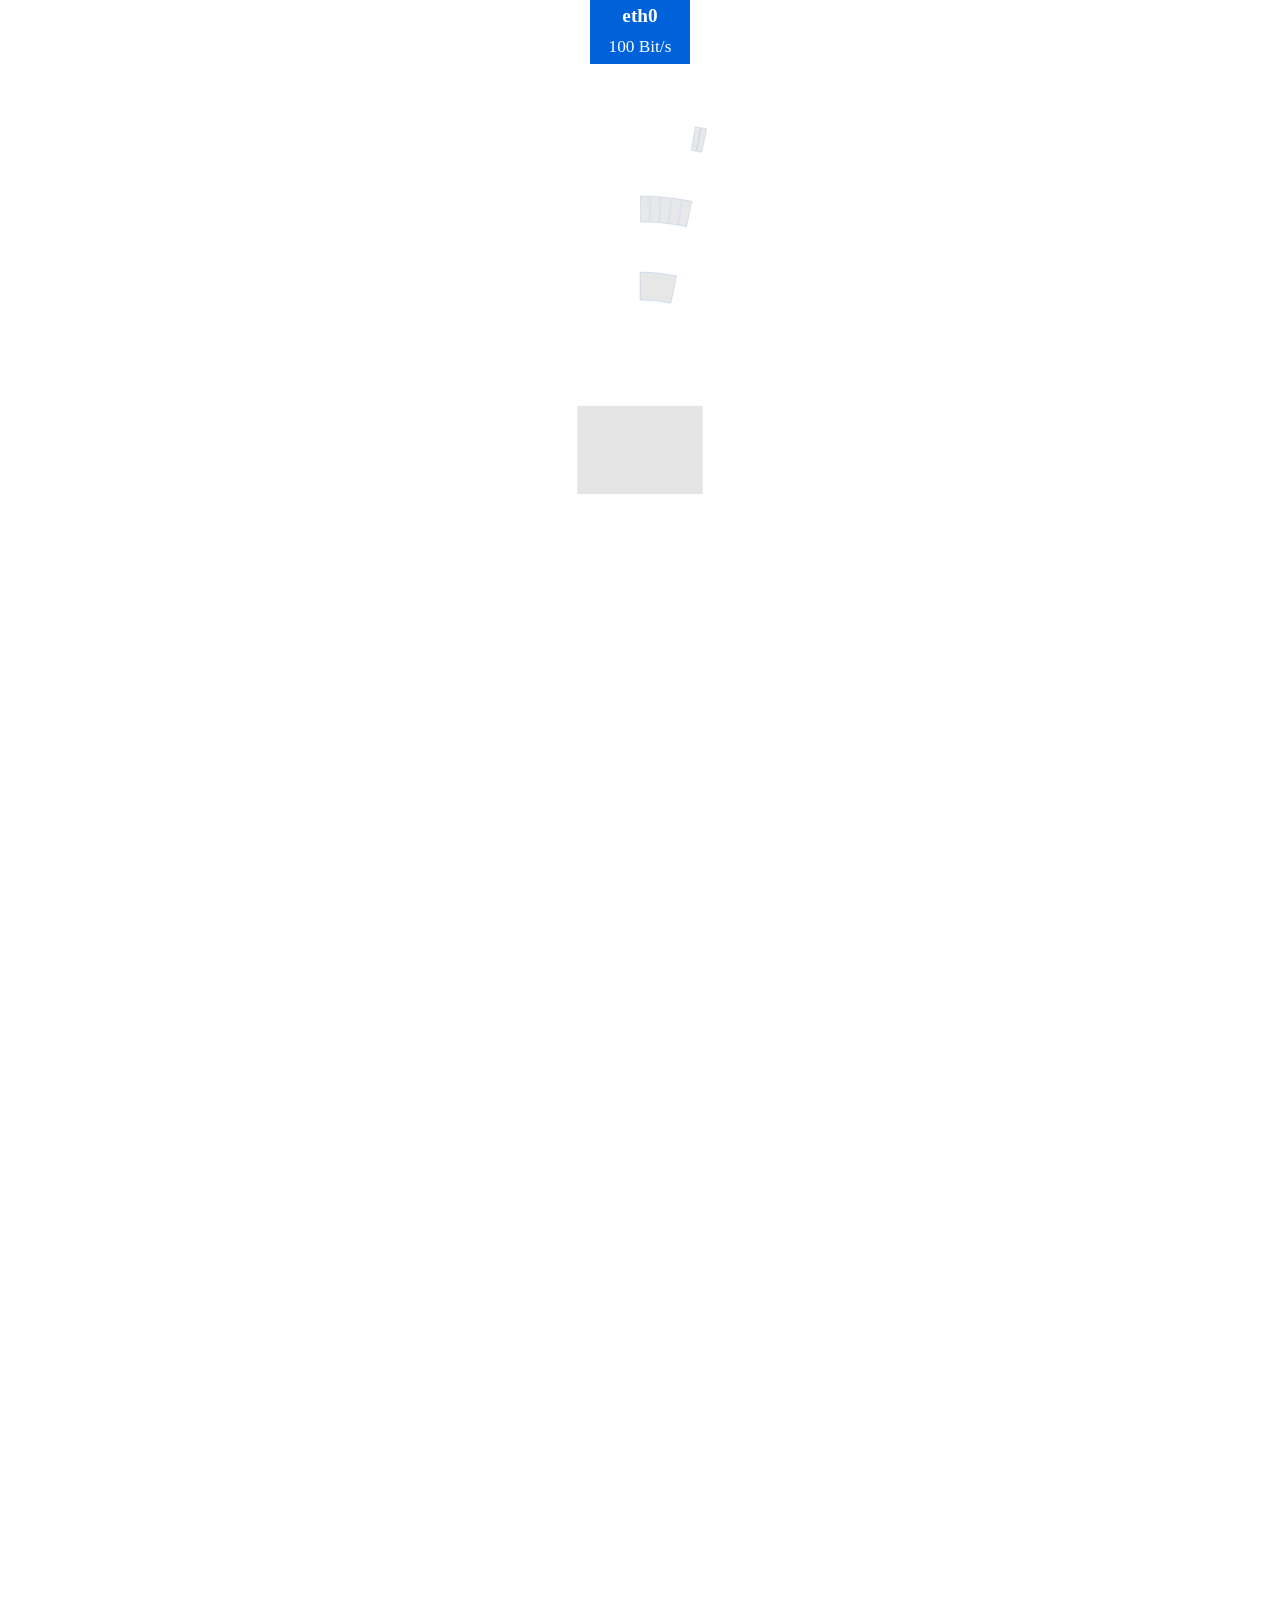
==== warpgate.html @ 89ef8bbe "initial commit" ====
﻿<!DOCTYPE html>
<html>
<head>
<meta charset="UTF-8">
<script src="jquery-2.1.1.js"></script>
<script src="jquery.easing.1.3.js"></script>
<script src="rng.js"></script>
<script src="warpgate.js"></script>
<script src="warpgate.config.js"></script>
<link rel="stylesheet" type="text/css" href="warpgate.css">
<title>warpgate</title>
</head>
<body>

<div id="viewport">
	<canvas></canvas>
	<div id="ifarea">
		<div></div>
	</div>
	<div id="throughputarea">
		<div id="tphead">edit eth0 maximum throughput</div>
		<div>
			<form id="tpform" action="javascript:void()">
			<div id="tptext">Please enter the maximum achievable throughput speed for eth0:</div>
			<div>
				<input type="number" name="tpvalue" id="tpvalue" min="0" step="any" required="required" />
				<select name="unit" id="tpunit">
					<option value="1">Bit/s</option>
					<option value="1000">KBit/s</option>
					<option value="1000000">MBit/s</option>
					<option value="1000000000">GBit/s</option>
				</select>
			</div>
			<div><button id="tpcancel" type='button'>cancel</button><input type="submit" value="confirm" /></div>
			</form>
		</div>
	</div>
</div>

</body>
</html>
---- warpgate.css ----
@charset "ISO-8859-1";

html, body {
	margin: 0px;
	width: 100%;
	height: 3000px;
	font-family: Verdana;
}

div#viewport {
	position: fixed;
	left: 0px;
	right: 0px;
	top: 0px;
	bottom: 0px;
}

div#ifarea {
	position: absolute;
	top: 0px;
	left: 50%;
	display: block;
}

div#ifarea>div {
	position: relative;
	display: inline-block;
}

div.ifselector {
	display: block;
	float: left;
	position: relative;
	background-color: rgb(35,35,35);
	color: #FFFFFF;
	font-size: 1.2em;
	font-weight: bold;
	text-align: center;
	margin: 0px 5px 10px 5px;
	visibility: hidden;
	cursor: pointer;
}

div.ifselector>div:first-child, div.ifselector>div:last-child>div {
	position: relative;
	z-index: 2;
	padding: 5px 15px;
}

div.ifselector>div:nth-child(2) {
	position:  relative;
	height: 0px;
	padding: 0px 15px;
	visibility: hidden;
}

div.ifselector>div:last-child {
	position: absolute;
	left: 0px;
	right: 0px;
	top: 0px;
	height: 0%;
	z-index: 1;
	overflow: hidden;
}

div.ifselector>div:last-child>div:first-child {
	visibility: hidden;
}

div.ifselector>div:last-child>div:last-child {
	position: relative;
	font-size: 0.9em;
	font-weight: normal;
}

div.ifselector>div:last-child>div:last-child>div:first-child {
	position: relative;
	z-index: 2;
}

div.ifselector>div:last-child>div:last-child>div:last-child {
	position: absolute;
	left: 0px;
	width: 0%;
	top: 0px;
	bottom: 0px;
	z-index: 1;
}

div#throughputarea {
	display: none;
	opacity: 0;
	position: absolute;
	left: 30%;
	right: 30%;
	top: 30%;
	background-color: rgba(0,0,0,0.8);
	border: 3px solid #FF0000;
	text-align: center;
	color: #FFFFFF;
}

div#throughputarea>div:first-child {
	display: block;
	font-size: 1.3em;
	font-weight: bold;
	margin: 0px;
	padding: 5px 20px 10px 20px;
	background-color: #FF0000;
}

div#throughputarea>div:last-child {
	display: block;
	font-size: 1em;
	margin: 20px;
}

div#throughputarea>div:last-child div {
	margin: 5px 0px;
}
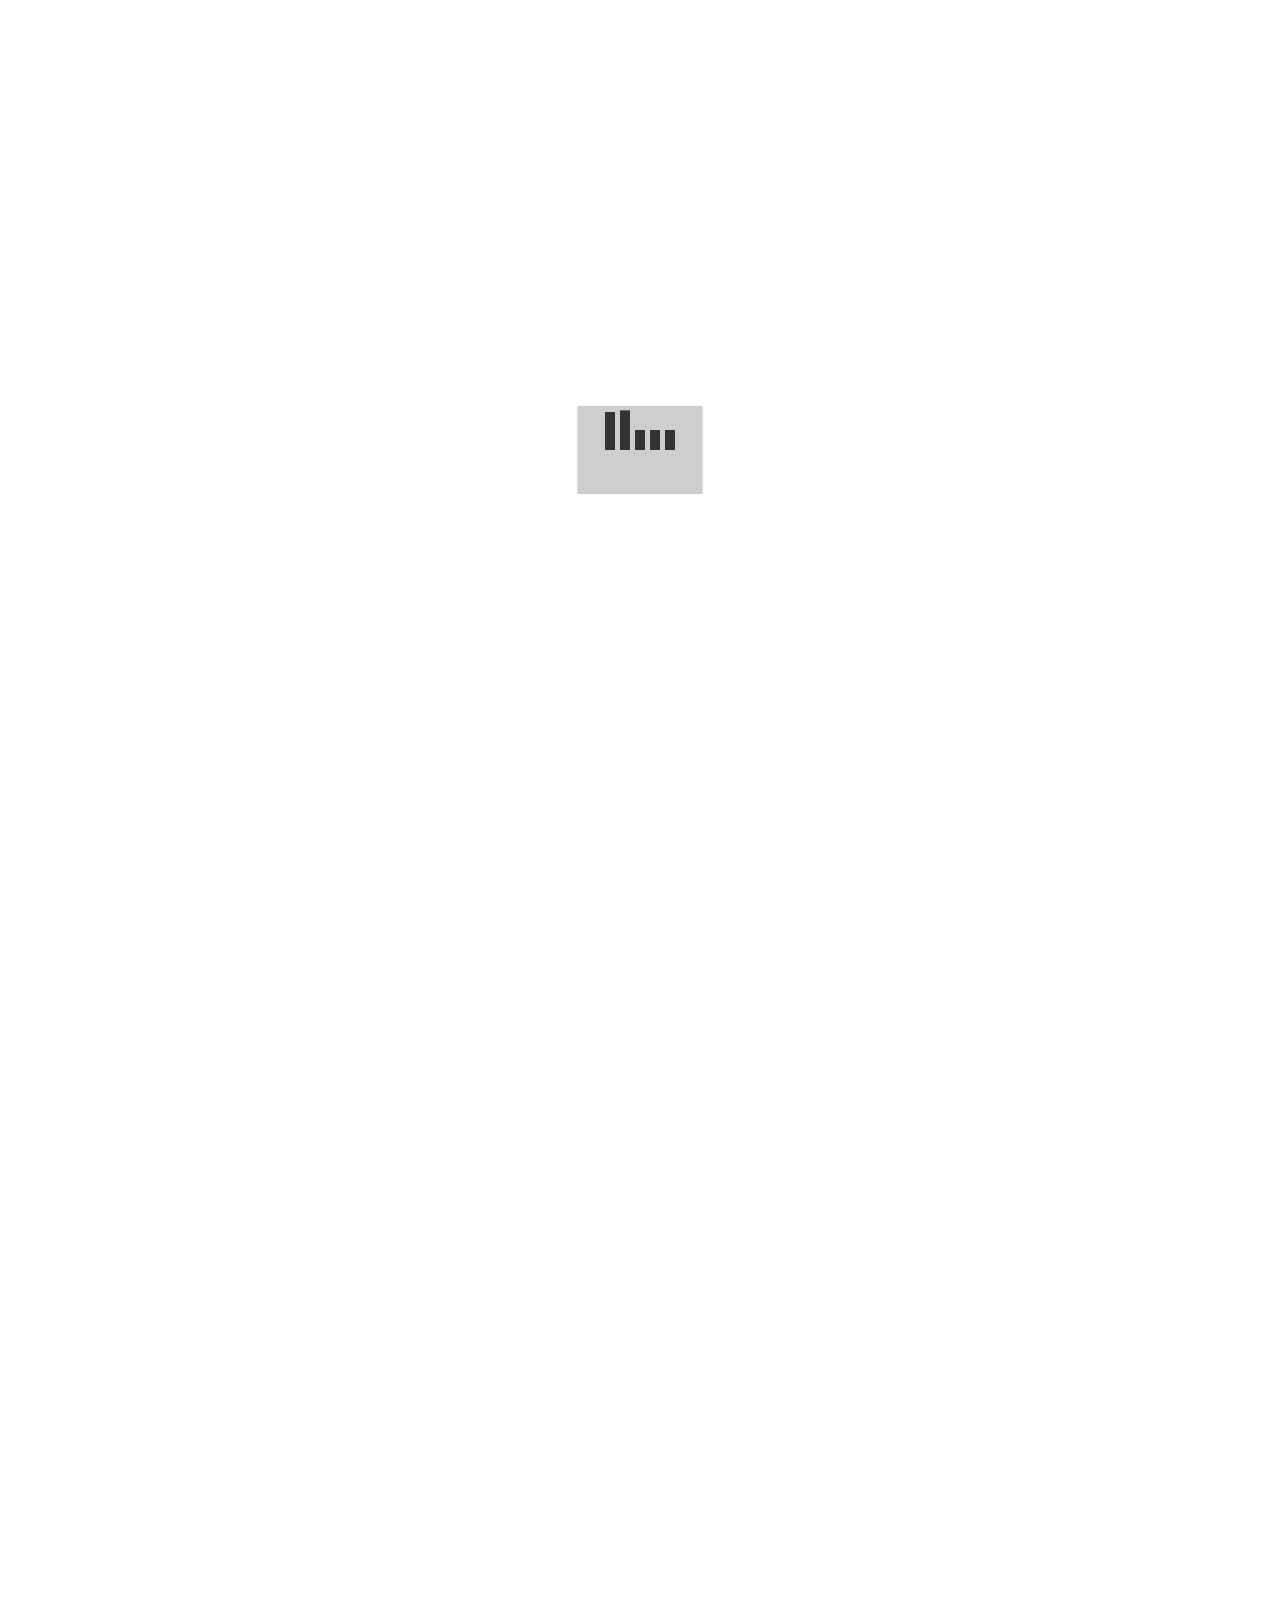
==== commit c841fb65: "working alpha / backend in change" ====
--- a/warpgate.html
+++ b/warpgate.html
@@ -15,6 +15,10 @@
 <div id="viewport">
 	<canvas></canvas>
 	<div id="ifarea">
+		<div></div>
+	</div>
+	<div id="detailbox">
+		<div></div>
 		<div></div>
 	</div>
 	<div id="throughputarea">
--- a/warpgate.css
+++ b/warpgate.css
@@ -118,4 +118,54 @@
 
 div#throughputarea>div:last-child div {
 	margin: 5px 0px;
+}
+
+div#detailbox {
+	padding: 10px;
+	background-color: rgba(0,0,0,0.6);
+	position: absolute;
+	display: none;
+	opacity: 1;
+	color: #FFFFFF;
+}
+
+div#detailbox>div:first-child {
+	display: block;
+	margin-bottom: 4px;
+	font-size: 1em;
+	font-weight: bold;
+	text-align: center;
+	padding: 1px 5px;
+}
+
+div#detailbox>div:last-child {
+	position: relative;
+	display: block;
+	text-align: left;
+	font-size: 0.8em;
+	padding: 3px 5px 5px 5px;
+}
+
+div.ratedivisor {
+	display: block;
+	width: 100%;
+	height: 10px;
+}
+
+div.ratedivisor>div {
+	display: block;
+	float: left;
+	height: 10px;
+}
+
+.invis {
+	visibility: hidden;
+	height: 0px;
+}
+
+table {
+	border: 0px;
+	margin: 0px;
+	padding: 0px;
+	white-space: nowrap;
 }
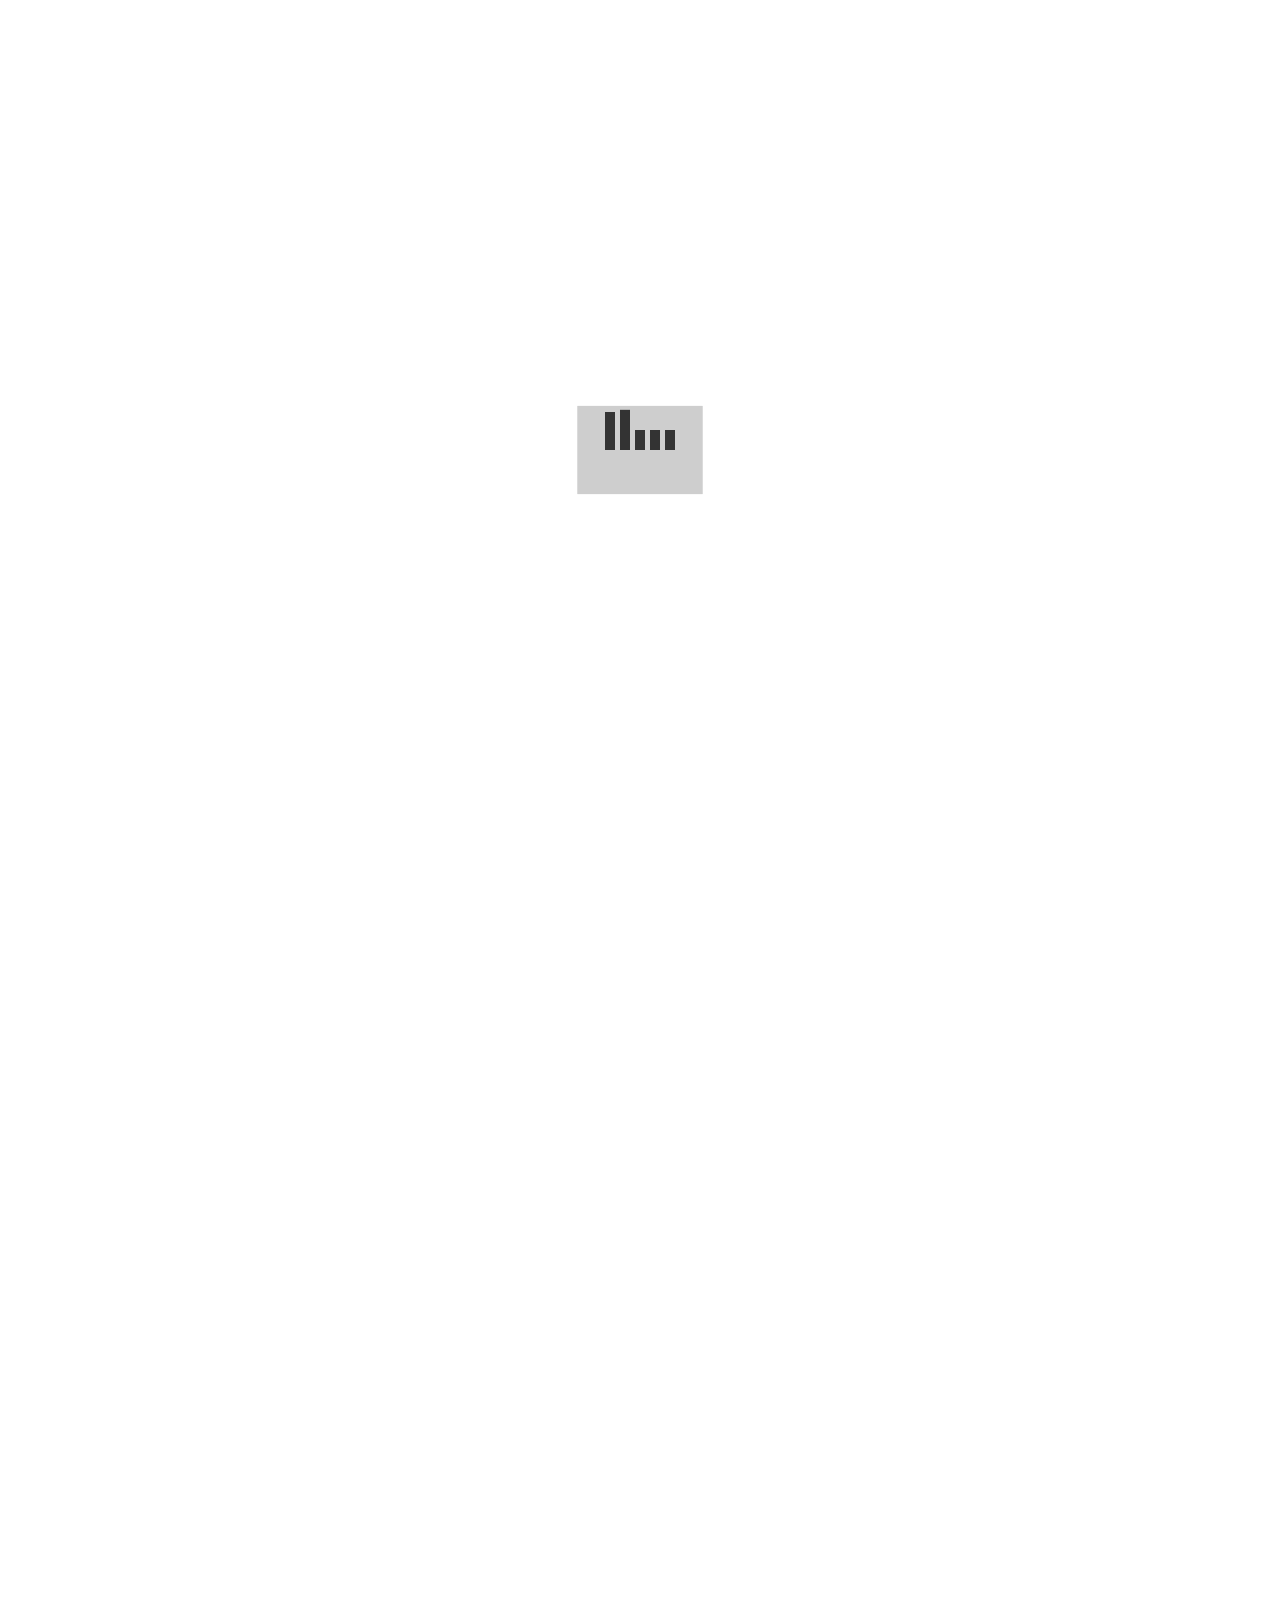
==== commit ef6ae426: "added comment system" ====
--- a/warpgate.html
+++ b/warpgate.html
@@ -21,11 +21,13 @@
 		<div></div>
 		<div></div>
 	</div>
-	<div id="throughputarea">
+	<div id="throughputarea" class="editor">
 		<div id="tphead">edit eth0 maximum throughput</div>
 		<div>
 			<form id="tpform" action="javascript:void()">
-			<div id="tptext">Please enter the maximum achievable throughput speed for eth0:</div>
+			<div id="tptext">
+				Please enter the maximum achievable throughput speed for eth0:
+			</div>
 			<div>
 				<input type="number" name="tpvalue" id="tpvalue" min="0" step="any" required="required" />
 				<select name="unit" id="tpunit">
@@ -35,7 +37,27 @@
 					<option value="1000000000">GBit/s</option>
 				</select>
 			</div>
-			<div><button id="tpcancel" type='button'>cancel</button><input type="submit" value="confirm" /></div>
+			<div>
+				<button id="tpcancel" type='button'>cancel</button><input type="submit" value="confirm" />
+			</div>
+			</form>
+		</div>
+	</div>
+	<div id="commenteditor" class="editor">
+		<div id="chead1">edit comment of qdisc pfifo_fast 0:0</div>
+		<div>
+			<form id="cform" action="javascript:void()">
+			<div>
+				enter a comment headline:<br>
+				<input type="text" name="chead" id="chead" size="50" />
+			</div>
+			<div>
+				enter a comment:<br>
+				<textarea name="cbody" id="cbody" cols="50" rows="10"></textarea>
+			<div>
+			<div>
+				<button id="ccancel" type='button'>cancel</button><input type="submit" value="save" />
+			</div>
 			</form>
 		</div>
 	</div>
--- a/warpgate.css
+++ b/warpgate.css
@@ -88,7 +88,7 @@
 	z-index: 1;
 }
 
-div#throughputarea {
+div.editor {
 	display: none;
 	opacity: 0;
 	position: absolute;
@@ -101,7 +101,7 @@
 	color: #FFFFFF;
 }
 
-div#throughputarea>div:first-child {
+div.editor>div:first-child {
 	display: block;
 	font-size: 1.3em;
 	font-weight: bold;
@@ -110,13 +110,13 @@
 	background-color: #FF0000;
 }
 
-div#throughputarea>div:last-child {
+div.editor>div:last-child {
 	display: block;
 	font-size: 1em;
 	margin: 20px;
 }
 
-div#throughputarea>div:last-child div {
+div.editor>div:last-child div {
 	margin: 5px 0px;
 }
 
